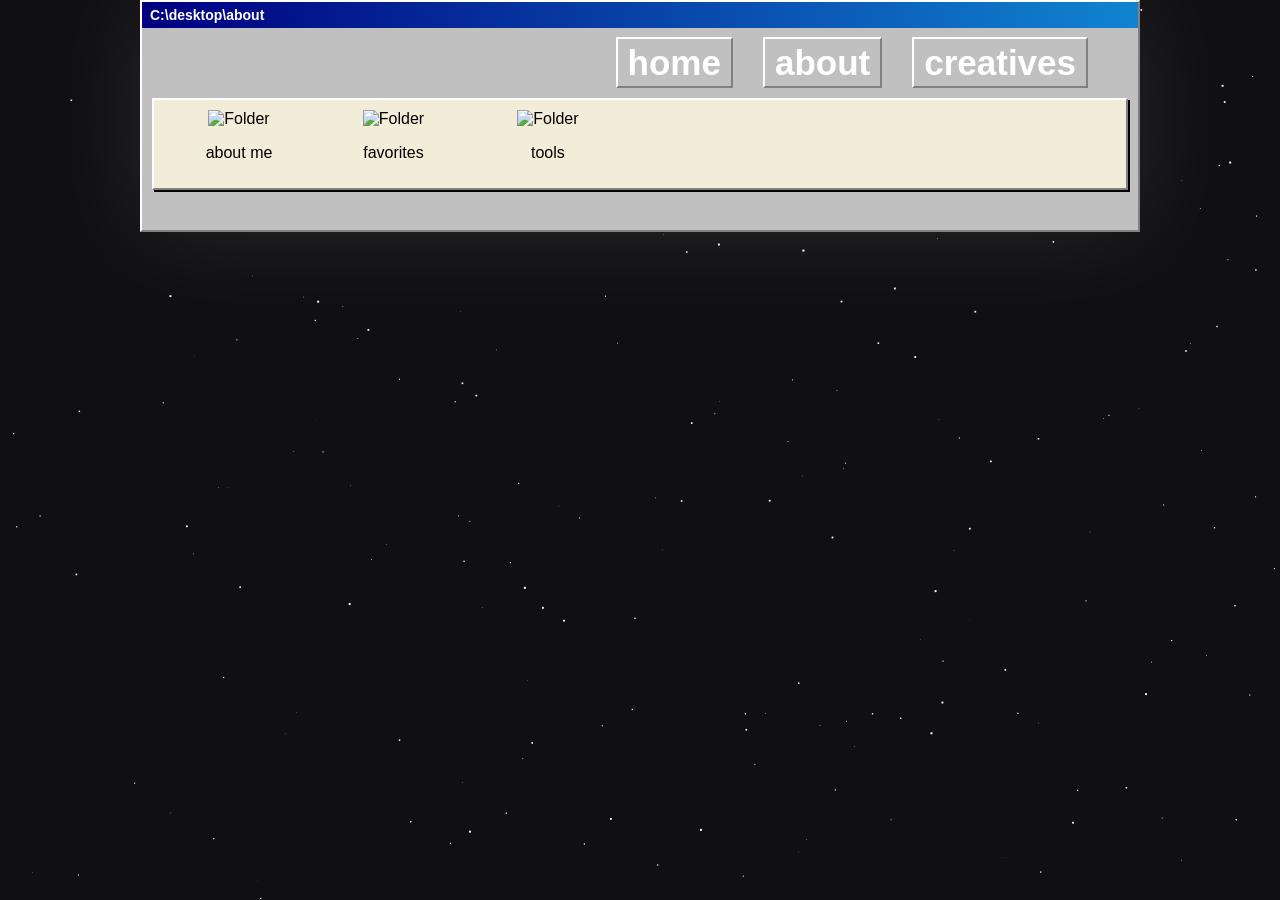
==== about.html @ e377bee7 "Add files via upload" ====
<!DOCTYPE html>
<html lang="en">

<head>

    <title>bello</title>
    <meta name="viewport" content="width=device-width, initial-scale=1.0">
    <link rel="stylesheet" href="style.css">
</head>

<body class="about">
    <img class="doto" src="images/gallery/fun/doto.png" draggable="false" alt="blehh">
    <canvas id="stars"></canvas>
    <div class="window">
        <div class="titlebar">
            C:\desktop\about
        </div>
        <div id="windowcontent">

            <nav>
                <button class="hamburger" onclick="toggleMenu()">☰</button>

                <ul id="menulist" style="max-height: 0px;">
                    <li><a href="index.html">home</a></li>
                    <li><a href="about.html">about</a></li>
                    <li><a href="creatives.html">creatives</a></li>
                </ul>
            </nav>

            <div class="innerWindow">
                <div class="desktop-icon" onclick="openWindow('folder1')">
                    <img src="images/folder.png" draggable="false" alt="Folder">
                    <p>about me</p>

                </div>
                <div class="desktop-icon" onclick="openWindow('folder2')">
                    <img src="images/folder.png" draggable="false" alt="Folder">
                    <p>favorites</p>
                </div>
                <div class="desktop-icon" onclick="openWindow('folder3')">
                    <img src="images/folder.png" draggable="false" alt="Folder">
                    <p>tools</p>
                </div>
            </div>

            <div id="folder1" class="window hidden">
                <div class="titlebar">
                    <span>C:\desktop\about\about me</span>
                    <div class="window-buttons">
                        <button onclick="closeWindow('folder1')">X</button>
                    </div>
                </div>
                <div class="window-content">
                    <div class="abouttext">
                        <h1>about</h1>
                        <p>hello im travis, a second year student at virginia tech studying aerospace engineering
                            and i like
                            to create things sometimes! </p>
                        <hr>
                        <h2>other interests</h2>
                        <ul>
                            <li>skateboarding</li>
                            <li>building random stuff</li>
                            <li>collecting physical media</li>
                            <li>working on cars</li>
                            <li>fashion</li>
                        </ul>
                        <hr>
                        <h2>language proficiency</h2>
                        <p>conversational & learning vietnamese, learning japanese</p>
                        <hr>
                        <h2>development</h2>
                        <p>somewhat knowledgeable in HTML/CSS, javascript, java, learning python</p>
                    </div>
                </div>
            </div>


            <div id="folder2" class="window hidden">
                <div class="titlebar">
                    <span>C:\desktop\about\favorites</span>
                    <div class="window-buttons">
                        <button onclick="closeWindow('folder2')">X</button>
                    </div>
                </div>
                <div class="window-content">
                    <div class="abouttext">
                        <h1>favorites</h1>
                        <p>here are some of my favorite things :D</p>
                        <h2>artists</h2>
                        <ul>
                            <li>psyqui</li>
                            <li>zutomayo</li>
                            <li>jamie paige</li>
                            <li>joji</li>
                        </ul>
                        <hr>
                        <h2>anime</h2>
                        <ul>
                            <li>umamusume</li>
                            <li>bocchi the rock</li>
                            <li>gurren lagann</li>
                        </ul>
                        <hr>
                        <h2>manga</h2>
                        <ul>
                            <li>ruri dragon</li>
                            <li>umamusume cingray</li>
                            <li>girls last tour</li>
                        </ul>
                        <hr>
                        <h2>games</h2>
                        <ul>
                            <li>cyberpunk 2077</li>
                            <li>red dead redemption 2</li>
                            <li>omori</li>
                            <li>oneshot</li>
                            <li>the walking dead telltale</li>
                        </ul>
                    </div>
                </div>
            </div>

            <div id="folder3" class="window hidden">
                <div class="titlebar">
                    <span>C:\desktop\about\tools</span>
                    <div class="window-buttons">
                        <button onclick="closeWindow('folder3')">X</button>
                    </div>
                </div>
                <div class="window-content">
                    <div class="abouttext">
                        <h1>tools</h1>
                        <h2>software</h2>
                        <p>clip studio paint, photoshop, lightroom, ditherista</p>
                        <hr>
                        <h2>photography</h2>
                        <p>fujifilm xe4, 8mm fisheye, 12mm, 35mm, 50mm, disposable camera lens, godox flash</p>
                        <hr>
                        <h2>drawing</h2>
                        <p>ipad air, tourbox elite plus</p>
                    </div>
                </div>
            </div>
        </div>
    </div>

    <script src="script.js"></script>
</body>

</html>
---- style.css ----
@font-face {
    font-family: 'w95f';
    src: url('fonts/w95f.woff2') format('woff2'),
        url('fonts/w95f.woff') format('woff');
}

body,
body * {
    -webkit-touch-callout: none;
    /* iOS Safari */
    -webkit-user-select: none;
    /* Safari */
    -khtml-user-select: none;
    /* Konqueror HTML */
    -moz-user-select: none;
    /* Old versions of Firefox */
    -ms-user-select: none;
    /* Internet Explorer/Edge */
    user-select: none;
    /* Non-prefixed version, currently
                                  supported by Chrome, Edge, Opera and Firefox */
}

* {
    box-sizing: border-box;
}

body {
    margin: 0;
    min-height: 100vh;

    display: flex;
    justify-content: center;
    background: rgb(16, 15, 17);
    overflow-x: hidden;
}

.window {
    width: 100%;
    max-width: 1000px;
    display: flex;
    flex-direction: column;
    height: auto;
    overflow: hidden;
    position: fixed;

    background: #c0c0c0;
    border: 2px solid;
    border-color: #ffffff #808080 #808080 #ffffff;

    box-shadow: 2px 2px 0px #000;

    font-family: "MS Sans Serif", sans-serif;
    box-shadow: 0 0px 100px rgba(255, 255, 255, 0.1);
}


.innerWindow {
    flex: 1;
    display: flex;
    flex-direction: column;

    background: #f1edd9;

    margin: 10px;
    margin-top: 40px;
    margin-bottom: 40px;
    max-width: 100%;
    padding: 10px;

    min-height: 0;
    height: auto;
    overflow-y: auto;
    overflow-x: hidden;

    border: 2px solid;
    border-color: #ffffff #808080 #808080 #ffffff;
    box-shadow: 2px 2px 0px black;
}

.gallerywrapper {
    display: flex;
    justify-content: space-between;
    flex-direction: row;
}

.gallerywrapper .gallery {
    display: flex;
    flex-direction: column;
    width: 49%;
}

.gallery img {
    margin-bottom: 10px;
    border: 2px solid;
    border-color: #ffffff #808080 #808080 #ffffff;
    box-shadow: 2px 2px 0px black;
}

#folder1,
#folder2,
#folder3,
#folder4 {
    overflow: auto;
    width: 1000px;
    height: 800px;
}

.titlebar {
    background: linear-gradient(to right, #000080, #1084d0);
    color: white;

    padding: 5px 8px;

    font-weight: bold;
    font-size: 14px;

    display: flex;
    flex: 0 0 auto;

    justify-content: space-between;
    align-items: center;
}

nav a {
    background: #c0c0c0;
    border: 2px solid;
    border-color: #ffffff #808080 #808080 #ffffff;

    padding: 4px 10px;
    text-decoration: none;
    color: black;
}

nav a:active {
    border-color: #808080 #ffffff #ffffff #808080;
}

.window-content {
    padding: 10px;
    overflow-y: auto;
    flex: 1;
    background: #c0c0c0;

    border-top: 2px solid #808080;
    z-index: 20;
}

.topsection {
    display: flex;
    align-items: center;
    gap: 20px;
    padding: 20px;
}

.introtext {
    margin-right: 10px;
    width: 100%;
    max-width: 450px;

    margin-left: auto;
    display: block;
}

.imgWelcome {
    transform: rotate(-25deg);
    width: 100%;
    max-width: 400px;
    height: auto;

    position: relative;
    z-index: 10;

    display: block;

}

.introtext h1 {
    font-weight: 700;
    font-size: 70px;
}

.introtext p {
    line-height: 1.8;
    font-size: 22px;
    width: 100%;
}

.updates {
    margin-top: 10px;
    margin-left: 10px;
    width: 100%;
    flex-direction: column;
}

.updates h2 {
    font-size: 40px;
    font-weight: 700;
    color: #dda939c0;

    display: flex;
    justify-content: center;
    align-items: center;
    margin: 10px;
}

.updates .update {
    margin: 10px;
    padding: 20px;
    font-size: 18px;
    line-height: 1.6;
}

.abouttext {
    margin-left: 40px;
    margin-right: 10px;
    width: 50%;
}

.abouttext h1{
    font-weight: 700;
    font-size: 50px;
}


#folder4 .footer {
    font-size: 15px;
    margin-top: 90px;
}

header {
    color: rgb(201, 201, 201);

    text-align: left;
    font-size: 25px;
    margin-top: 0px;
    margin-bottom: 20px;
    margin-left: 100px;
}

#quote {
    font-family: 'w95f', 'MS Sans Serif', sans-serif;
    text-decoration: underline;

    font-size: 20px;
    margin-top: 10px;
    margin-left: 45px;

    position: absolute;
}

nav {
    position: sticky;
    top: 0;
    z-index: 999;


    display: flex;
    justify-content: flex-end;
    padding: 15px 50px 15px 100px;

    font-size: 35px;
    font-weight: 700;
}


#menulist {
    list-style: none;
    display: flex;
    justify-content: flex-end;

    padding: 0;
    margin: 0;
    gap: 30px;
}

#menulist li a {
    color: white;
    text-decoration: none;
    font-family: "Roboto", sans-serif;
    font-size: 35px;
}

main {
    text-align: left;
    font-size: 25px;
}

footer {
    text-align: center;

    font-size: 25px;
}

img {
    overflow-clip-margin: content-box;
    overflow: clip;
}

.hamburger {
    display: none;
    font-size: 30px;
    background: none;
    border: none;
    color: white;
    cursor: pointer;
}

#menulist {
    display: flex;
    gap: 30px;
}

.about .innerWindow,
.creatives .innerWindow {
    display: block;
}

.about .introtext {
    margin-left: 40px;
    width: 100%;
    max-width: 400px;
    text-align: left;
}

.about .interests,
.about .extras {
    margin-left: 40px;
    width: 100%;
    max-width: 400px;
    border-top: 2px dotted black;
    display: flex;
    justify-content: flex-start;
}

.desktop-icon {
    width: 150px;
    text-align: center;
    display: inline-block;
    cursor: pointer;
    color: rgb(0, 0, 0);
    font-family: 'MS Sans Serif', sans-serif;
}

.desktop-icon img {
    width: 150px;
}

.desktop-icon:hover {
    background-color: rgba(0, 0, 128, 0.3);
}

.hidden {
    display: none;
}

.doto {
    width: 100%;
    max-width: 300px;
    height: 20%;
    display: block;
    z-index: -100;
    position: absolute;
}

@media (max-width: 768px) {

    .hamburger {
        display: block;
    }

    #menulist {
        display: none;
        flex-direction: column;
        position: absolute;
        top: 200px;
        right: 20px;
    }

    #menulist.active {
        display: flex;
    }
}

#stars {
    position: fixed;
    top: 0;
    left: 0;
    width: 100%;
    height: 100%;
    z-index: -1;
}


@keyframes moveStars {
    from {
        background-position: 0 0;
    }

    to {
        background-position: 0 -1000px;
    }
}

#mobile-popup {
    position: fixed;
    bottom: 120px;
    left: 50%;
    transform: translateX(-50%);
    width: auto;
    max-width: 300px;

    background: #c0c0c0;
    border-top: 2px solid #fff;
    border-left: 2px solid #fff;
    border-right: 2px solid #808080;
    border-bottom: 2px solid #808080;

    padding: 10px;
    text-align: center;

    font-family: "MS Sans Serif", sans-serif;
    font-size: 14px;

    display: none;
    z-index: 9999;
}

#mobile-popup button {
    margin-left: 10px;
    padding: 2px 8px;

    border: 2px solid;
    border-color: #ffffff #808080 #808080 #ffffff;
    background: #c0c0c0;
    cursor: pointer;
}

#mobile-popup button:active {
    border-color: #808080 #ffffff #ffffff #808080;
}


@media (max-width: 768px) {

    #mobile-popup {
        display: block;
    }

    .introtext p {
        width: 100%;
        font-size: 18px;
    }

    .introtext {
        align-items: flex-start;
        text-align: left;
        margin: 20px;
    }

    .window {
        position: relative;
        height: auto;
    }

    .innerWindow {
        min-height: auto;
    }

    .subtext {
        padding: 15px;
    }

    .introtext {
        margin: 15px;
    }

    .imgWelcome {
        position: relative;
        transform: none;
        display: block;
        margin: 20px auto;
        max-width: 100px;
    }

    nav {
        padding: 10px 20px;
    }

    .window-content,
    .innerWindow {
        flex: 1;
        overflow-y: auto;
        -webkit-overflow-scrolling: touch;
    }
}
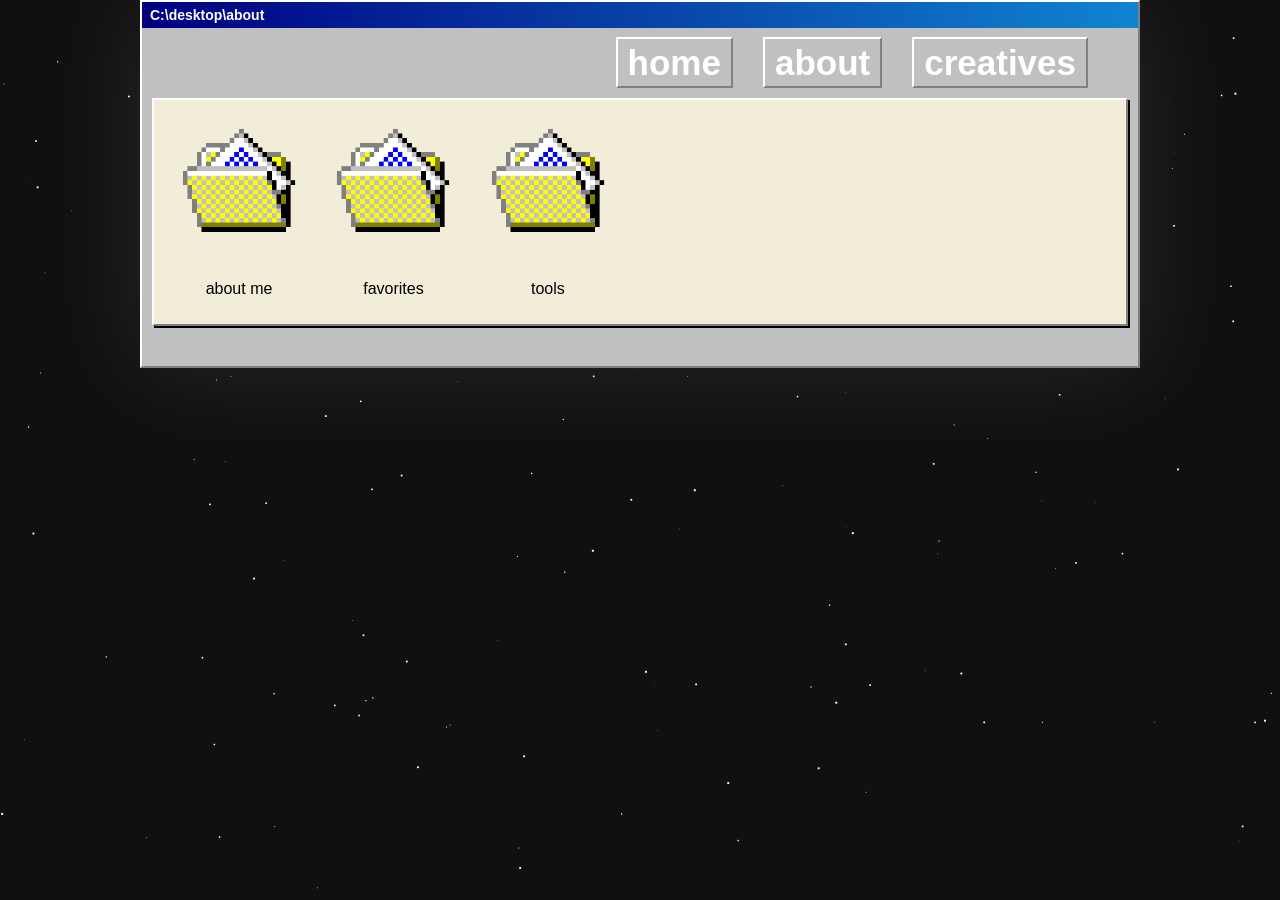
==== commit 08ca5bf1: "Update about.html" ====
--- a/about.html
+++ b/about.html
@@ -42,8 +42,9 @@
                     <p>tools</p>
                 </div>
             </div>
-
-            <div id="folder1" class="window hidden">
+        </div>
+    </div>
+    <div id="folder1" class="window hidden">
                 <div class="titlebar">
                     <span>C:\desktop\about\about me</span>
                     <div class="window-buttons">
@@ -142,10 +143,8 @@
                     </div>
                 </div>
             </div>
-        </div>
-    </div>
 
     <script src="script.js"></script>
 </body>
 
-</html>+</html>
--- a/style.css
+++ b/style.css
@@ -41,6 +41,8 @@
     display: flex;
     flex-direction: column;
     height: auto;
+    pointer-events: auto;
+
     overflow: hidden;
     position: fixed;
 
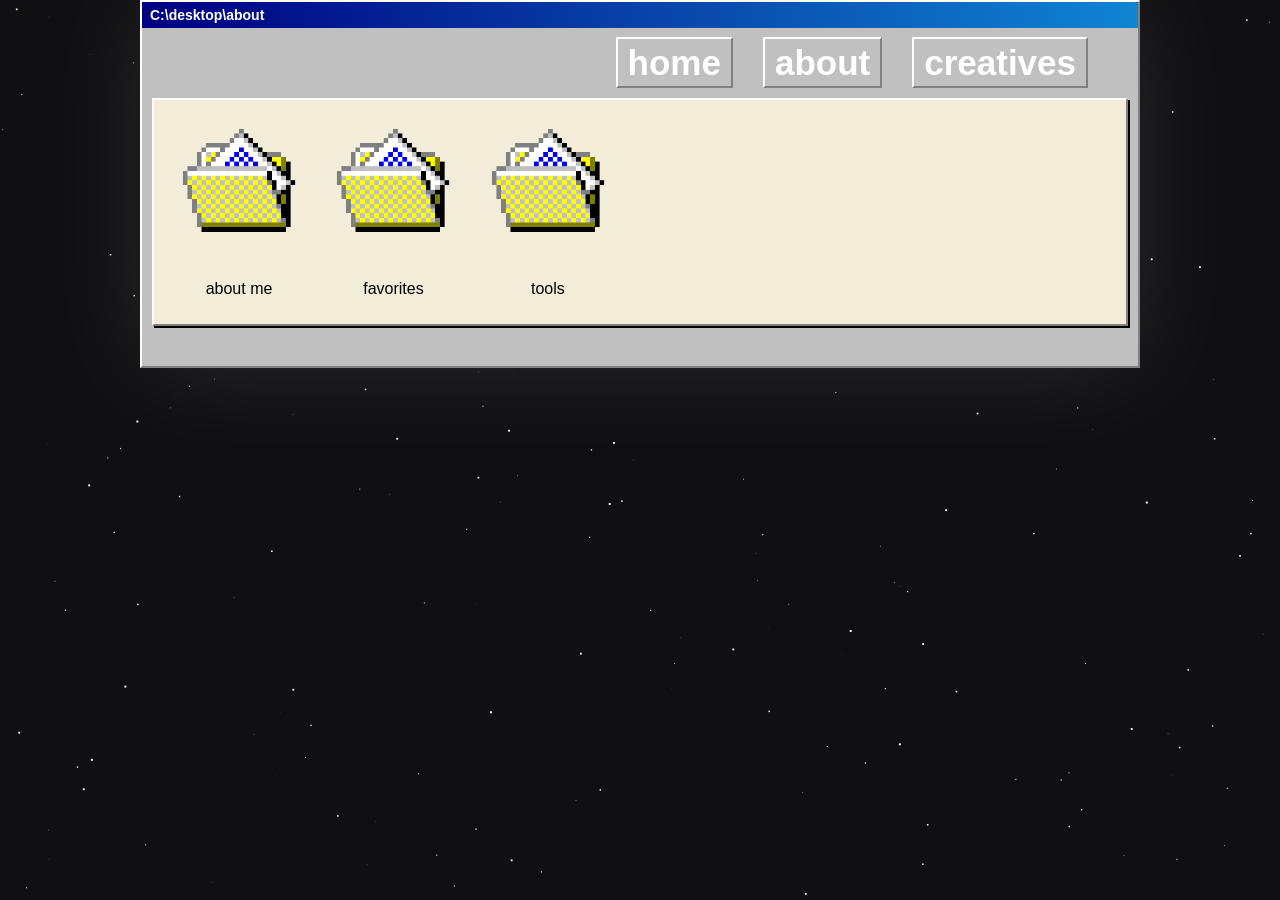
==== commit 7eaad662: "Update about.html" ====
--- a/about.html
+++ b/about.html
@@ -48,7 +48,7 @@
                 <div class="titlebar">
                     <span>C:\desktop\about\about me</span>
                     <div class="window-buttons">
-                        <button onclick="closeWindow('folder1')">X</button>
+                        <button onclick="closeWindow('folder1'); event.stopPropagation();">X</button>
                     </div>
                 </div>
                 <div class="window-content">
@@ -81,7 +81,7 @@
                 <div class="titlebar">
                     <span>C:\desktop\about\favorites</span>
                     <div class="window-buttons">
-                        <button onclick="closeWindow('folder2')">X</button>
+                        <button onclick="closeWindow('folder2'); event.stopPropagation();">X</button>
                     </div>
                 </div>
                 <div class="window-content">
@@ -126,7 +126,7 @@
                 <div class="titlebar">
                     <span>C:\desktop\about\tools</span>
                     <div class="window-buttons">
-                        <button onclick="closeWindow('folder3')">X</button>
+                        <button onclick="closeWindow('folder3'); event.stopPropagation();">X</button>
                     </div>
                 </div>
                 <div class="window-content">
